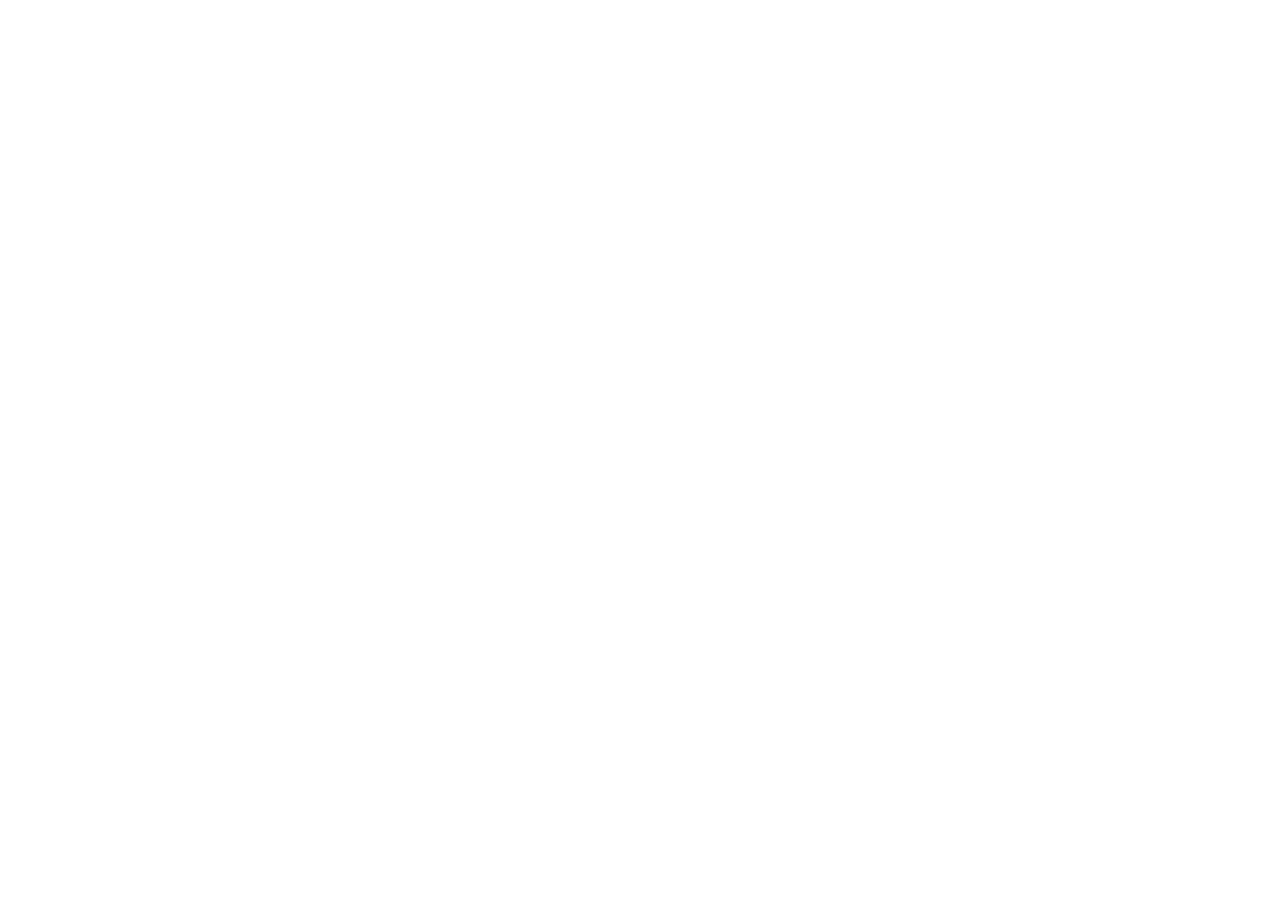
==== index.html @ a08d042f "save the first changes" ====
<!DOCTYPE html>
<html lang="en">
<head>
    <meta charset="utf-8" />
        <meta name="description" content="Translator App" />
        <meta name="author" content="George, Khalil" />
        <meta name="viewport" content="width=device-width, initial-scale=1.0" />
        <link rel="manifest" href="manifest.json" /> <!-- Added web app manifest -->
    <link rel="apple-touch-icon" sizes="180x180" href="apple-touch-icon.png" />
    <link rel="icon" type="image/png" sizes="32x32" href="favicon-32x32.png" />
    <link rel="icon" type="image/png" sizes="16x16" href="favicon-16x16.png" />
    <link rel="manifest" href="site.webmanifest" />
    <title>Translator App</title>
</head>
<body>
    
</body>
</html>
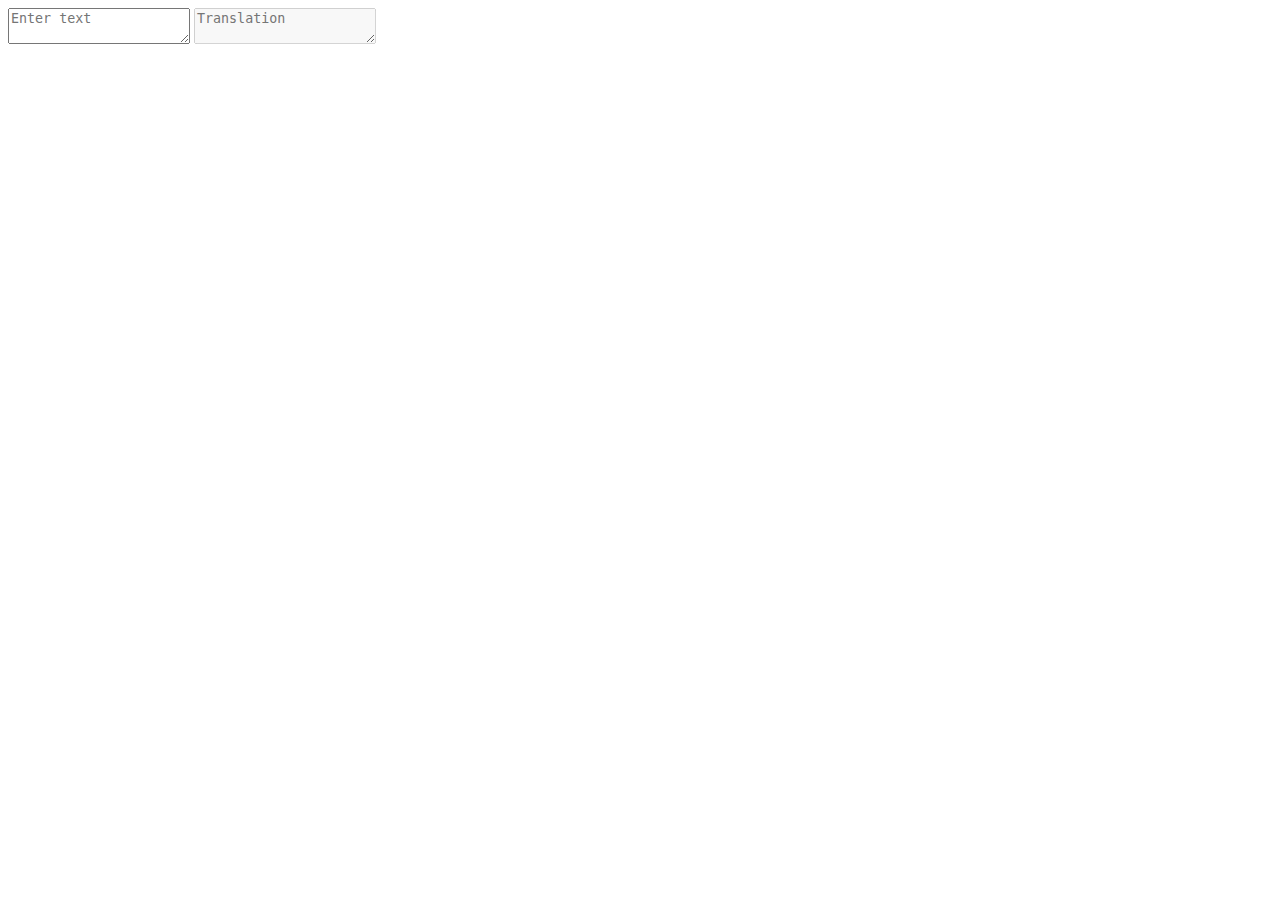
==== commit 64de80e7: "save" ====
--- a/index.html
+++ b/index.html
@@ -10,9 +10,18 @@
     <link rel="icon" type="image/png" sizes="32x32" href="favicon-32x32.png" />
     <link rel="icon" type="image/png" sizes="16x16" href="favicon-16x16.png" />
     <link rel="manifest" href="site.webmanifest" />
+    <link rel="stylesheet" href="style.css">
+    <link rel="stylesheet" href="https://cdnjs.cloudflare.com/ajax/libs/font-awesome/5.15.3/css/all.min.css" />
     <title>Translator App</title>
 </head>
 <body>
-    
+    <div class="container">
+        <div class="wrapper">
+            <div class="text-input">
+                <textarea spellcheck="false" class="from-text" placeholder="Enter text"></textarea>
+                <textarea spellcheck="false" readonly disabled class="to-text" placeholder="Translation"></textarea>
+            </div>
+        </div>
+    </div>
 </body>
 </html>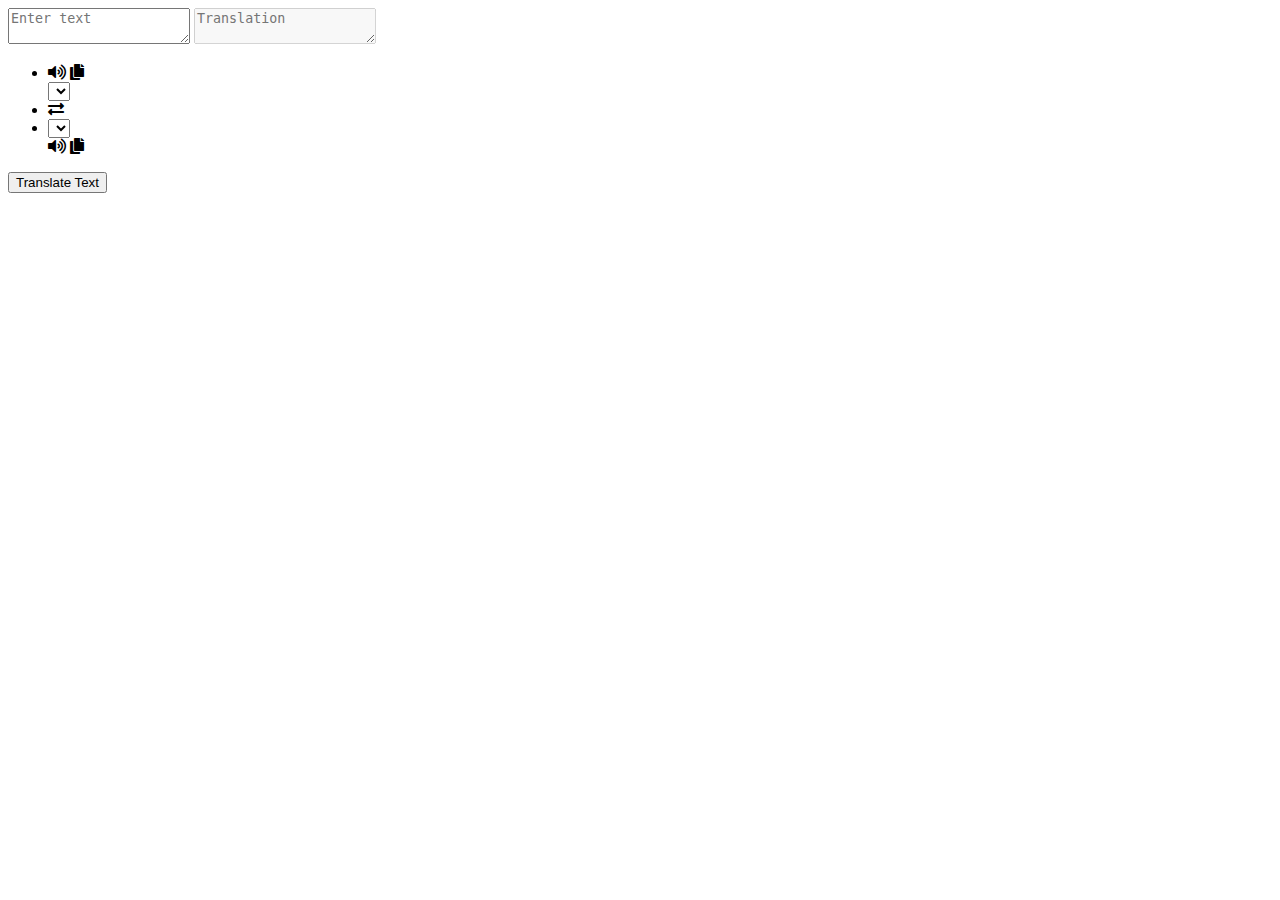
==== commit 97901f9d: "save js files" ====
--- a/index.html
+++ b/index.html
@@ -21,7 +21,28 @@
                 <textarea spellcheck="false" class="from-text" placeholder="Enter text"></textarea>
                 <textarea spellcheck="false" readonly disabled class="to-text" placeholder="Translation"></textarea>
             </div>
+            <ul class="controls">
+                <li class="row from">
+                    <div class="icons">
+                        <i id="from" class="fas fa-volume-up"></i>
+                        <i id="from" class="fas fa-copy"></i>
+                    </div>
+                    <select></select>
+                </li>
+                <li class="exchange"><i class="fas fa-exchange-alt"></i></li>
+                <li class="row to">
+                    <select></select>
+                    <div class="icons">
+                        <i id="to" class="fas fa-volume-up"></i>
+                        <i id="to" class="fas fa-copy"></i>
+                    </div>
+                </li>
+            </ul>
         </div>
+        <button>Translate Text</button>
     </div>
+
+    <script src="js/countries.js"></script>
+    <script src="js/script.js"></script>
 </body>
 </html>